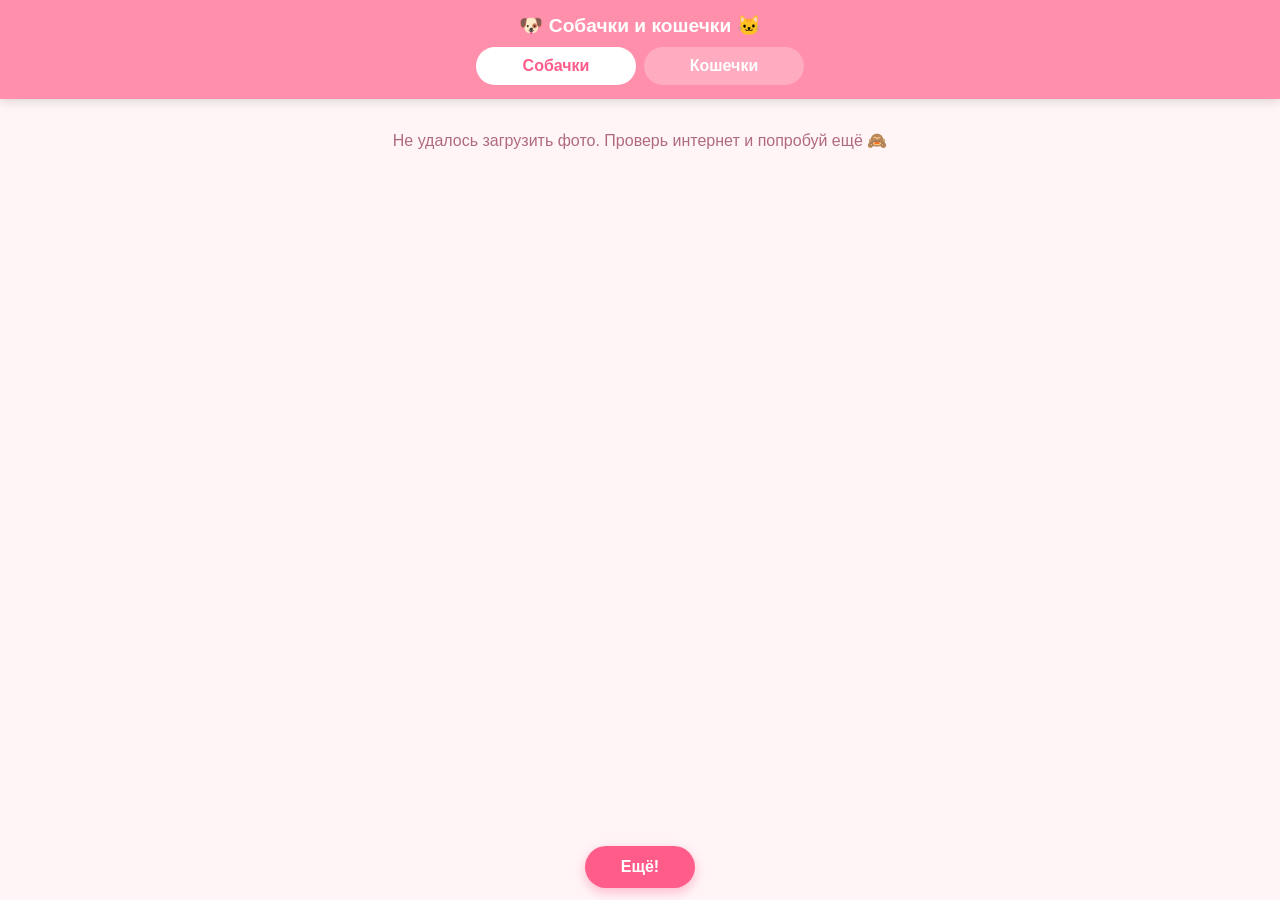
==== index.html @ d603fb83 "Add dogs and cats photo site Co-authored-by: prysacov2000-prog <prysacov2000-prog@users.noreply.gith" ====
<!DOCTYPE html>
<html lang="ru">
<head>
  <meta charset="UTF-8">
  <meta name="viewport" content="width=device-width, initial-scale=1.0, viewport-fit=cover">
  <meta name="theme-color" content="#ff8fab">
  <meta name="mobile-web-app-capable" content="yes">
  <link rel="manifest" href="manifest.json">
  <link rel="icon" href="data:image/svg+xml,<svg xmlns='http://www.w3.org/2000/svg' viewBox='0 0 100 100'><text y='.9em' font-size='90'>🐶</text></svg>">
  <title>Собачки и кошечки</title>
  <style>
    * { margin: 0; padding: 0; box-sizing: border-box; }

    body {
      font-family: -apple-system, BlinkMacSystemFont, "Segoe UI", Roboto, sans-serif;
      background: #fff5f7;
      color: #4a2c3a;
      min-height: 100vh;
    }

    header {
      position: sticky;
      top: 0;
      z-index: 10;
      background: #ff8fab;
      color: #fff;
      padding: 14px 16px;
      box-shadow: 0 2px 10px rgba(0,0,0,.15);
    }

    header h1 {
      font-size: 1.2rem;
      text-align: center;
      margin-bottom: 10px;
    }

    .tabs {
      display: flex;
      justify-content: center;
      gap: 8px;
    }

    .tab {
      flex: 1;
      max-width: 160px;
      padding: 10px 0;
      border: none;
      border-radius: 999px;
      font-size: 1rem;
      font-weight: 600;
      background: rgba(255,255,255,.25);
      color: #fff;
      transition: background .2s;
    }

    .tab.active {
      background: #fff;
      color: #ff5c8a;
    }

    main {
      padding: 12px;
      padding-bottom: 80px;
    }

    .grid {
      display: grid;
      grid-template-columns: repeat(auto-fill, minmax(150px, 1fr));
      gap: 10px;
    }

    .card {
      background: #fff;
      border-radius: 14px;
      overflow: hidden;
      box-shadow: 0 2px 8px rgba(0,0,0,.1);
      animation: pop .3s ease;
    }

    .card img {
      display: block;
      width: 100%;
      height: 150px;
      object-fit: cover;
      background: #ffe0e9;
    }

    @keyframes pop {
      from { opacity: 0; transform: scale(.95); }
      to   { opacity: 1; transform: scale(1); }
    }

    footer {
      position: fixed;
      bottom: 0;
      left: 0;
      right: 0;
      text-align: center;
      padding: 12px;
      background: linear-gradient(to top, rgba(255,245,247,1) 60%, rgba(255,245,247,0));
    }

    #more {
      padding: 12px 36px;
      border: none;
      border-radius: 999px;
      font-size: 1rem;
      font-weight: 700;
      background: #ff5c8a;
      color: #fff;
      box-shadow: 0 4px 12px rgba(255,92,138,.4);
    }

    #more:disabled {
      opacity: .6;
    }

    .status {
      text-align: center;
      color: #b06a80;
      padding: 20px;
    }

    @media (min-width: 700px) {
      .grid { grid-template-columns: repeat(auto-fill, minmax(220px, 1fr)); }
      .card img { height: 220px; }
    }
  </style>
</head>
<body>
  <header>
    <h1>🐶 Собачки и кошечки 🐱</h1>
    <nav class="tabs">
      <button class="tab active" id="tab-dogs">Собачки</button>
      <button class="tab" id="tab-cats">Кошечки</button>
    </nav>
  </header>

  <main>
    <div class="grid" id="grid"></div>
    <p class="status" id="status">Загружаем пушистиков…</p>
  </main>

  <footer>
    <button id="more">Ещё!</button>
  </footer>

  <script>
    const API = {
      dogs: async () => {
        const res = await fetch('https://dog.ceo/api/breeds/image/random/10');
        const data = await res.json();
        return data.message;
      },
      cats: async () => {
        const res = await fetch('https://api.thecatapi.com/v1/images/search?limit=10');
        const data = await res.json();
        return data.map(item => item.url);
      }
    };

    const grid = document.getElementById('grid');
    const statusEl = document.getElementById('status');
    const moreBtn = document.getElementById('more');
    const tabDogs = document.getElementById('tab-dogs');
    const tabCats = document.getElementById('tab-cats');

    let current = 'dogs';
    let loading = false;

    function setStatus(text) {
      statusEl.textContent = text;
      statusEl.style.display = text ? 'block' : 'none';
    }

    async function loadPhotos() {
      if (loading) return;
      loading = true;
      moreBtn.disabled = true;
      statusEl.textContent = 'Загружаем пушистиков…';
      statusEl.style.display = 'block';
      try {
        const urls = await API[current]();
        urls.forEach(url => {
          const card = document.createElement('div');
          card.className = 'card';
          const img = document.createElement('img');
          img.loading = 'lazy';
          img.alt = current === 'dogs' ? 'Собачка' : 'Кошечка';
          img.src = url;
          card.appendChild(img);
          grid.appendChild(card);
        });
      } catch (err) {
        setStatus('Не удалось загрузить фото. Проверь интернет и попробуй ещё 🙈');
        loading = false;
        moreBtn.disabled = false;
        return;
      }
      setStatus('');
      loading = false;
      moreBtn.disabled = false;
    }

    function switchTab(tab) {
      if (loading || tab === current) return;
      current = tab;
      tabDogs.classList.toggle('active', tab === 'dogs');
      tabCats.classList.toggle('active', tab === 'cats');
      grid.innerHTML = '';
      loadPhotos();
    }

    tabDogs.addEventListener('click', () => switchTab('dogs'));
    tabCats.addEventListener('click', () => switchTab('cats'));
    moreBtn.addEventListener('click', loadPhotos);

    loadPhotos();
  </script>
</body>
</html>
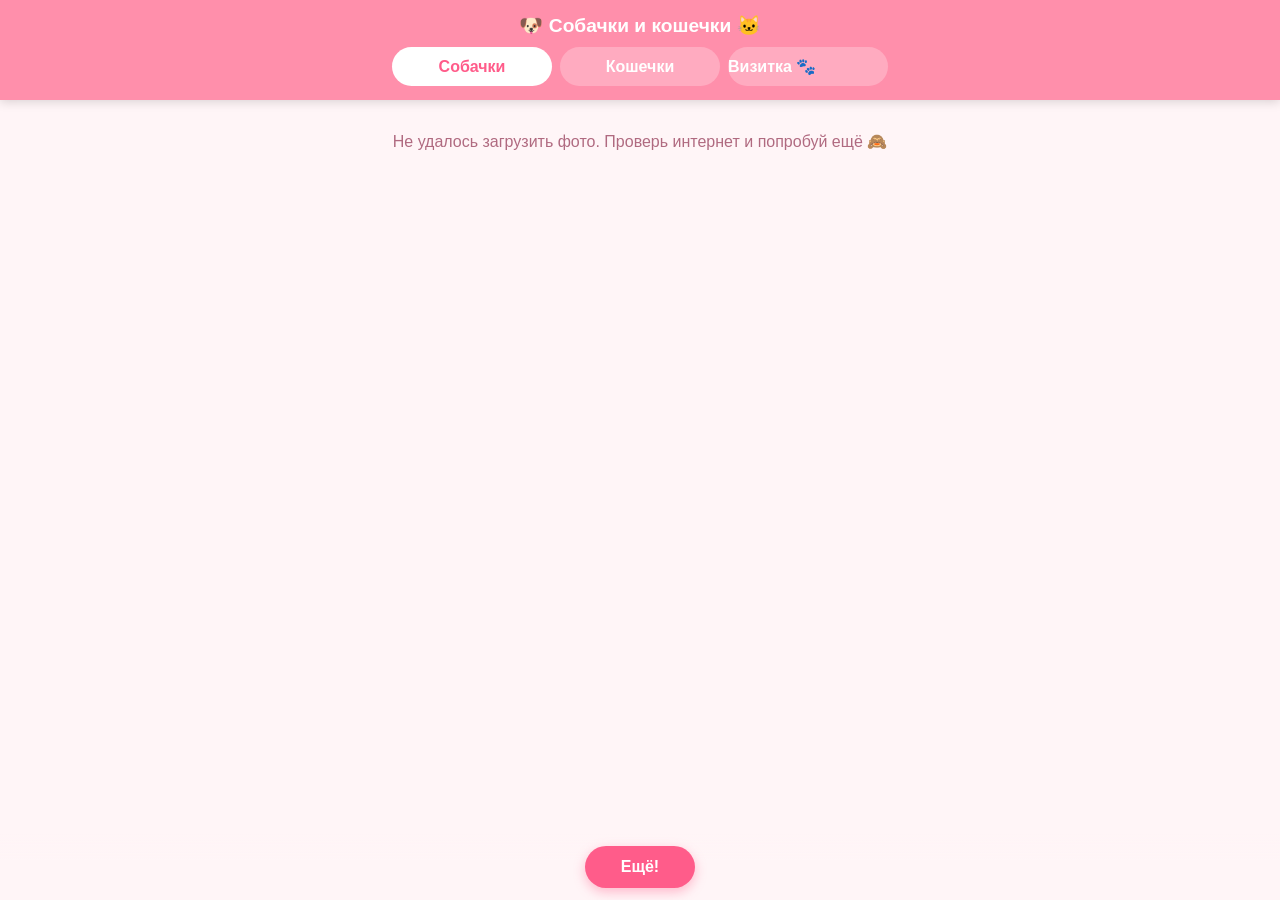
==== commit a8570d3a: "Add dog visit-card page and link from main site Co-authored-by: prysacov2000-prog <prysacov2000-prog" ====
--- a/index.html
+++ b/index.html
@@ -50,6 +50,7 @@
       font-weight: 600;
       background: rgba(255,255,255,.25);
       color: #fff;
+      text-decoration: none;
       transition: background .2s;
     }
 
@@ -133,6 +134,7 @@
     <nav class="tabs">
       <button class="tab active" id="tab-dogs">Собачки</button>
       <button class="tab" id="tab-cats">Кошечки</button>
+      <a class="tab" href="vizitka.html">Визитка 🐾</a>
     </nav>
   </header>
 
